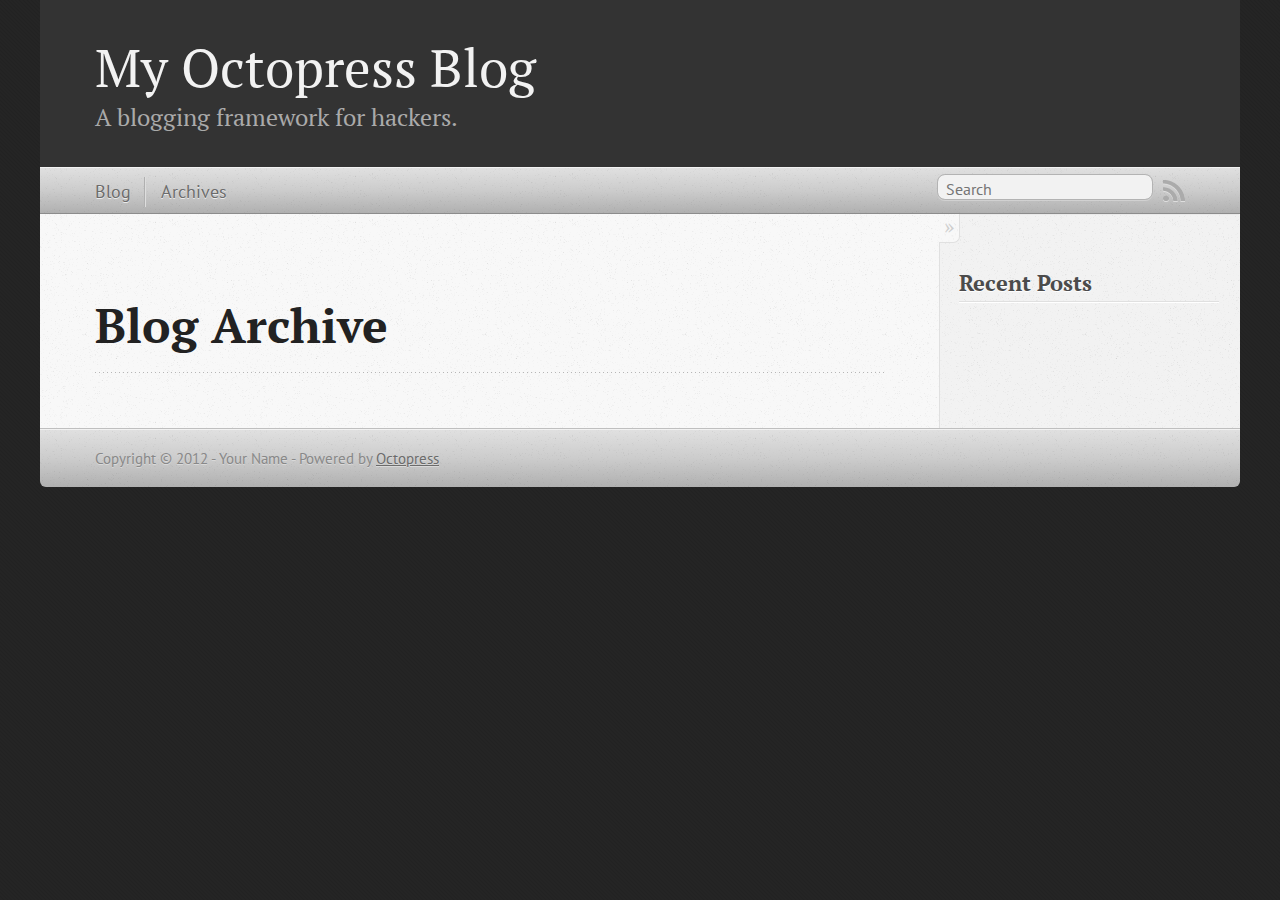
==== blog/archives/index.html @ 2fa74aac "Site updated at 2012-10-06 15:33:10 UTC" ====
<!DOCTYPE html>
<!--[if IEMobile 7 ]><html class="no-js iem7"><![endif]-->
<!--[if lt IE 9]><html class="no-js lte-ie8"><![endif]-->
<!--[if (gt IE 8)|(gt IEMobile 7)|!(IEMobile)|!(IE)]><!--><html class="no-js" lang="en"><!--<![endif]-->
<head>
  <meta charset="utf-8">
  <title>Blog Archive - My Octopress Blog</title>
  <meta name="author" content="Your Name">

  
  <meta name="description" content=" Blog Archive Recent Posts ">
  

  <!-- http://t.co/dKP3o1e -->
  <meta name="HandheldFriendly" content="True">
  <meta name="MobileOptimized" content="320">
  <meta name="viewport" content="width=device-width, initial-scale=1">

  
  <link rel="canonical" href="http://RealLifeif.github.com/blog/archives/">
  <link href="/favicon.png" rel="icon">
  <link href="/stylesheets/screen.css" media="screen, projection" rel="stylesheet" type="text/css">
  <script src="/javascripts/modernizr-2.0.js"></script>
  <script src="/javascripts/ender.js"></script>
  <script src="/javascripts/octopress.js" type="text/javascript"></script>
  <link href="/atom.xml" rel="alternate" title="My Octopress Blog" type="application/atom+xml">
  <!--Fonts from Google"s Web font directory at http://google.com/webfonts -->
<link href="http://fonts.googleapis.com/css?family=PT+Serif:regular,italic,bold,bolditalic" rel="stylesheet" type="text/css">
<link href="http://fonts.googleapis.com/css?family=PT+Sans:regular,italic,bold,bolditalic" rel="stylesheet" type="text/css">

  

</head>

<body   >
  <header role="banner"><hgroup>
  <h1><a href="/">My Octopress Blog</a></h1>
  
    <h2>A blogging framework for hackers.</h2>
  
</hgroup>

</header>
  <nav role="navigation"><ul class="subscription" data-subscription="rss">
  <li><a href="/atom.xml" rel="subscribe-rss" title="subscribe via RSS">RSS</a></li>
  
</ul>
  
<form action="http://google.com/search" method="get">
  <fieldset role="search">
    <input type="hidden" name="q" value="site:RealLifeif.github.com" />
    <input class="search" type="text" name="q" results="0" placeholder="Search"/>
  </fieldset>
</form>
  
<ul class="main-navigation">
  <li><a href="/">Blog</a></li>
  <li><a href="/blog/archives">Archives</a></li>
</ul>

</nav>
  <div id="main">
    <div id="content">
      <div>
<article role="article">
  
  <header>
    <h1 class="entry-title">Blog Archive</h1>
    
  </header>
  
  <div id="blog-archives">

</div>

  
</article>

</div>

<aside class="sidebar">
  
    <section>
  <h1>Recent Posts</h1>
  <ul id="recent_posts">
    
  </ul>
</section>






  
</aside>


    </div>
  </div>
  <footer role="contentinfo"><p>
  Copyright &copy; 2012 - Your Name -
  <span class="credit">Powered by <a href="http://octopress.org">Octopress</a></span>
</p>

</footer>
  







  <script type="text/javascript">
    (function(){
      var twitterWidgets = document.createElement('script');
      twitterWidgets.type = 'text/javascript';
      twitterWidgets.async = true;
      twitterWidgets.src = 'http://platform.twitter.com/widgets.js';
      document.getElementsByTagName('head')[0].appendChild(twitterWidgets);
    })();
  </script>





</body>
</html>
---- stylesheets/screen.css ----
html,body,div,span,applet,object,iframe,h1,h2,h3,h4,h5,h6,p,blockquote,pre,a,abbr,acronym,address,big,cite,code,del,dfn,em,img,ins,kbd,q,s,samp,small,strike,strong,sub,sup,tt,var,b,u,i,center,dl,dt,dd,ol,ul,li,fieldset,form,label,legend,table,caption,tbody,tfoot,thead,tr,th,td,article,aside,canvas,details,embed,figure,figcaption,footer,header,hgroup,menu,nav,output,ruby,section,summary,time,mark,audio,video{margin:0;padding:0;border:0;font:inherit;font-size:100%;vertical-align:baseline}html{line-height:1}ol,ul{list-style:none}table{border-collapse:collapse;border-spacing:0}caption,th,td{text-align:left;font-weight:normal;vertical-align:middle}q,blockquote{quotes:none}q:before,q:after,blockquote:before,blockquote:after{content:"";content:none}a img{border:none}article,aside,details,figcaption,figure,footer,header,hgroup,menu,nav,section,summary{display:block}article,aside,details,figcaption,figure,footer,header,hgroup,menu,nav,section,summary{display:block}a{color:#1863a1}a:visited{color:#751590}a:focus{color:#0181eb}a:hover{color:#0181eb}a:active{color:#01579f}aside.sidebar a{color:#1863a1}aside.sidebar a:focus{color:#0181eb}aside.sidebar a:hover{color:#0181eb}aside.sidebar a:active{color:#01579f}a{-webkit-transition:color 0.3s;-moz-transition:color 0.3s;-o-transition:color 0.3s;transition:color 0.3s}html{background:#252525 url('/images/line-tile.png?1349537298') top left}body>div{background:#f2f2f2 url('/images/noise.png?1349537298') top left;border-bottom:1px solid #bfbfbf}body>div>div{background:#f8f8f8 url('/images/noise.png?1349537298') top left;border-right:1px solid #e0e0e0}.heading,body>header h1,h1,h2,h3,h4,h5,h6{font-family:"PT Serif","Georgia","Helvetica Neue",Arial,sans-serif}.sans,body>header h2,article header p.meta,article>footer,#content .blog-index footer,html .gist .gist-file .gist-meta,#blog-archives a.category,#blog-archives time,aside.sidebar section,body>footer{font-family:"PT Sans","Helvetica Neue",Arial,sans-serif}.serif,body,#content .blog-index a[rel=full-article]{font-family:"PT Serif",Georgia,Times,"Times New Roman",serif}.mono,pre,code,tt,p code,li code{font-family:Menlo,Monaco,"Andale Mono","lucida console","Courier New",monospace}body>header h1{font-size:2.2em;font-family:"PT Serif","Georgia","Helvetica Neue",Arial,sans-serif;font-weight:normal;line-height:1.2em;margin-bottom:0.6667em}body>header h2{font-family:"PT Serif","Georgia","Helvetica Neue",Arial,sans-serif}body{line-height:1.5em;color:#222}h1{font-size:2.2em;line-height:1.2em}@media only screen and (min-width: 992px){body{font-size:1.15em}h1{font-size:2.6em;line-height:1.2em}}h1,h2,h3,h4,h5,h6{text-rendering:optimizelegibility;margin-bottom:1em;font-weight:bold}h2,section h1{font-size:1.5em}h3,section h2,section section h1{font-size:1.3em}h4,section h3,section section h2,section section section h1{font-size:1em}h5,section h4,section section h3{font-size:.9em}h6,section h5,section section h4,section section section h3{font-size:.8em}p,blockquote,ul,ol{margin-bottom:1.5em}ul{list-style-type:disc}ul ul{list-style-type:circle;margin-bottom:0px}ul ul ul{list-style-type:square;margin-bottom:0px}ol{list-style-type:decimal}ol ol{list-style-type:lower-alpha;margin-bottom:0px}ol ol ol{list-style-type:lower-roman;margin-bottom:0px}ul,ul ul,ul ol,ol,ol ul,ol ol{margin-left:1.3em}strong{font-weight:bold}em{font-style:italic}sup,sub{font-size:0.8em;position:relative;display:inline-block}sup{top:-0.5em}sub{bottom:-0.5em}q{font-style:italic}q:before{content:"\201C"}q:after{content:"\201D"}em,dfn{font-style:italic}strong,dfn{font-weight:bold}del,s{text-decoration:line-through}abbr,acronym{border-bottom:1px dotted;cursor:help}sub,sup{line-height:0}hr{margin-bottom:0.2em}small{font-size:.8em}big{font-size:1.2em}blockquote{font-style:italic;position:relative;font-size:1.2em;line-height:1.5em;padding-left:1em;border-left:4px solid rgba(170,170,170,0.5)}blockquote cite{font-style:italic}blockquote cite a{color:#aaa !important;word-wrap:break-word}blockquote cite:before{content:'\2014';padding-right:.3em;padding-left:.3em;color:#aaa}@media only screen and (min-width: 992px){blockquote{padding-left:1.5em;border-left-width:4px}}.pullquote-right:before,.pullquote-left:before{padding:0;border:none;content:attr(data-pullquote);float:right;width:45%;margin:.5em 0 1em 1.5em;position:relative;top:7px;font-size:1.4em;line-height:1.45em}.pullquote-left:before{float:left;margin:.5em 1.5em 1em 0}.force-wrap,article a,aside.sidebar a{white-space:-moz-pre-wrap;white-space:-pre-wrap;white-space:-o-pre-wrap;white-space:pre-wrap;word-wrap:break-word}.group,body>header,body>nav,body>footer,body #content>article,body #content>div>article,body #content>div>section,body div.pagination,aside.sidebar,#main,#content,.sidebar{*zoom:1}.group:after,body>header:after,body>nav:after,body>footer:after,body #content>article:after,body #content>div>article:after,body #content>div>section:after,body div.pagination:after,aside.sidebar:after,#main:after,#content:after,.sidebar:after{content:"";display:table;clear:both}body{-webkit-text-size-adjust:none;max-width:1200px;position:relative;margin:0 auto}body>header,body>nav,body>footer,body #content>article,body #content>div>article,body #content>div>section{padding-left:18px;padding-right:18px}@media only screen and (min-width: 480px){body>header,body>nav,body>footer,body #content>article,body #content>div>article,body #content>div>section{padding-left:25px;padding-right:25px}}@media only screen and (min-width: 768px){body>header,body>nav,body>footer,body #content>article,body #content>div>article,body #content>div>section{padding-left:35px;padding-right:35px}}@media only screen and (min-width: 992px){body>header,body>nav,body>footer,body #content>article,body #content>div>article,body #content>div>section{padding-left:55px;padding-right:55px}}body div.pagination{margin-left:18px;margin-right:18px}@media only screen and (min-width: 480px){body div.pagination{margin-left:25px;margin-right:25px}}@media only screen and (min-width: 768px){body div.pagination{margin-left:35px;margin-right:35px}}@media only screen and (min-width: 992px){body div.pagination{margin-left:55px;margin-right:55px}}body>header{font-size:1em;padding-top:1.5em;padding-bottom:1.5em}#content{overflow:hidden}#content>div,#content>article{width:100%}aside.sidebar{float:none;padding:0 18px 1px;background-color:#f7f7f7;border-top:1px solid #e0e0e0}.flex-content,article img,article video,article .flash-video,aside.sidebar img{max-width:100%;height:auto}.basic-alignment.left,article img.left,article video.left,article .left.flash-video,aside.sidebar img.left{float:left;margin-right:1.5em}.basic-alignment.right,article img.right,article video.right,article .right.flash-video,aside.sidebar img.right{float:right;margin-left:1.5em}.basic-alignment.center,article img.center,article video.center,article .center.flash-video,aside.sidebar img.center{display:block;margin:0 auto 1.5em}.basic-alignment.left,article img.left,article video.left,article .left.flash-video,aside.sidebar img.left,.basic-alignment.right,article img.right,article video.right,article .right.flash-video,aside.sidebar img.right{margin-bottom:.8em}.toggle-sidebar,.no-sidebar .toggle-sidebar{display:none}@media only screen and (min-width: 750px){body.sidebar-footer aside.sidebar{float:none;width:auto;clear:left;margin:0;padding:0 35px 1px;background-color:#f7f7f7;border-top:1px solid #eaeaea}body.sidebar-footer aside.sidebar section.odd,body.sidebar-footer aside.sidebar section.even{float:left;width:48%}body.sidebar-footer aside.sidebar section.odd{margin-left:0}body.sidebar-footer aside.sidebar section.even{margin-left:4%}body.sidebar-footer aside.sidebar.thirds section{width:30%;margin-left:5%}body.sidebar-footer aside.sidebar.thirds section.first{margin-left:0;clear:both}}body.sidebar-footer #content{margin-right:0px}body.sidebar-footer .toggle-sidebar{display:none}@media only screen and (min-width: 550px){body>header{font-size:1em}}@media only screen and (min-width: 750px){aside.sidebar{float:none;width:auto;clear:left;margin:0;padding:0 35px 1px;background-color:#f7f7f7;border-top:1px solid #eaeaea}aside.sidebar section.odd,aside.sidebar section.even{float:left;width:48%}aside.sidebar section.odd{margin-left:0}aside.sidebar section.even{margin-left:4%}aside.sidebar.thirds section{width:30%;margin-left:5%}aside.sidebar.thirds section.first{margin-left:0;clear:both}}@media only screen and (min-width: 768px){body{-webkit-text-size-adjust:auto}body>header{font-size:1.2em}#main{padding:0;margin:0 auto}#content{overflow:visible;margin-right:240px;position:relative}.no-sidebar #content{margin-right:0;border-right:0}.collapse-sidebar #content{margin-right:20px}#content>div,#content>article{padding-top:17.5px;padding-bottom:17.5px;float:left}aside.sidebar{width:210px;padding:0 15px 15px;background:none;clear:none;float:left;margin:0 -100% 0 0}aside.sidebar section{width:auto;margin-left:0}aside.sidebar section.odd,aside.sidebar section.even{float:none;width:auto;margin-left:0}.collapse-sidebar aside.sidebar{float:none;width:auto;clear:left;margin:0;padding:0 35px 1px;background-color:#f7f7f7;border-top:1px solid #eaeaea}.collapse-sidebar aside.sidebar section.odd,.collapse-sidebar aside.sidebar section.even{float:left;width:48%}.collapse-sidebar aside.sidebar section.odd{margin-left:0}.collapse-sidebar aside.sidebar section.even{margin-left:4%}.collapse-sidebar aside.sidebar.thirds section{width:30%;margin-left:5%}.collapse-sidebar aside.sidebar.thirds section.first{margin-left:0;clear:both}}@media only screen and (min-width: 992px){body>header{font-size:1.3em}#content{margin-right:300px}#content>div,#content>article{padding-top:27.5px;padding-bottom:27.5px}aside.sidebar{width:260px;padding:1.2em 20px 20px}.collapse-sidebar aside.sidebar{padding-left:55px;padding-right:55px}}@media only screen and (min-width: 768px){ul,ol{margin-left:0}}body>header{background:#333}body>header h1{display:inline-block;margin:0}body>header h1 a,body>header h1 a:visited,body>header h1 a:hover{color:#f2f2f2;text-decoration:none}body>header h2{margin:.2em 0 0;font-size:1em;color:#aaa;font-weight:normal}body>nav{position:relative;background-color:#ccc;background:url('/images/noise.png?1349537298'),-webkit-gradient(linear, 50% 0%, 50% 100%, color-stop(0%, #e0e0e0), color-stop(50%, #cccccc), color-stop(100%, #b0b0b0));background:url('/images/noise.png?1349537298'),-webkit-linear-gradient(#e0e0e0,#cccccc,#b0b0b0);background:url('/images/noise.png?1349537298'),-moz-linear-gradient(#e0e0e0,#cccccc,#b0b0b0);background:url('/images/noise.png?1349537298'),-o-linear-gradient(#e0e0e0,#cccccc,#b0b0b0);background:url('/images/noise.png?1349537298'),linear-gradient(#e0e0e0,#cccccc,#b0b0b0);border-top:1px solid #f2f2f2;border-bottom:1px solid #8c8c8c;padding-top:.35em;padding-bottom:.35em}body>nav form{-webkit-background-clip:padding;-moz-background-clip:padding;background-clip:padding-box;margin:0;padding:0}body>nav form .search{padding:.3em .5em 0;font-size:.85em;font-family:"PT Sans","Helvetica Neue",Arial,sans-serif;line-height:1.1em;width:95%;-webkit-border-radius:0.5em;-moz-border-radius:0.5em;-ms-border-radius:0.5em;-o-border-radius:0.5em;border-radius:0.5em;-webkit-background-clip:padding;-moz-background-clip:padding;background-clip:padding-box;-webkit-box-shadow:#d1d1d1 0 1px;-moz-box-shadow:#d1d1d1 0 1px;box-shadow:#d1d1d1 0 1px;background-color:#f2f2f2;border:1px solid #b3b3b3;color:#888}body>nav form .search:focus{color:#444;border-color:#80b1df;-webkit-box-shadow:#80b1df 0 0 4px,#80b1df 0 0 3px inset;-moz-box-shadow:#80b1df 0 0 4px,#80b1df 0 0 3px inset;box-shadow:#80b1df 0 0 4px,#80b1df 0 0 3px inset;background-color:#fff;outline:none}body>nav fieldset[role=search]{float:right;width:48%}body>nav fieldset.mobile-nav{float:left;width:48%}body>nav fieldset.mobile-nav select{width:100%;font-size:.8em;border:1px solid #888}body>nav ul{display:none}@media only screen and (min-width: 550px){body>nav{font-size:.9em}body>nav ul{margin:0;padding:0;border:0;overflow:hidden;*zoom:1;float:left;display:block;padding-top:.15em}body>nav ul li{list-style-image:none;list-style-type:none;margin-left:0;white-space:nowrap;display:inline;float:left;padding-left:0;padding-right:0}body>nav ul li:first-child,body>nav ul li.first{padding-left:0}body>nav ul li:last-child{padding-right:0}body>nav ul li.last{padding-right:0}body>nav ul.subscription{margin-left:.8em;float:right}body>nav ul.subscription li:last-child a{padding-right:0}body>nav ul li{margin:0}body>nav a{color:#6b6b6b;font-family:"PT Sans","Helvetica Neue",Arial,sans-serif;text-shadow:#ebebeb 0 1px;float:left;text-decoration:none;font-size:1.1em;padding:.1em 0;line-height:1.5em}body>nav a:visited{color:#6b6b6b}body>nav a:hover{color:#2b2b2b}body>nav li+li{border-left:1px solid #b0b0b0;margin-left:.8em}body>nav li+li a{padding-left:.8em;border-left:1px solid #dedede}body>nav form{float:right;text-align:left;padding-left:.8em;width:175px}body>nav form .search{width:93%;font-size:.95em;line-height:1.2em}body>nav ul[data-subscription$=email]+form{width:97px}body>nav ul[data-subscription$=email]+form .search{width:91%}body>nav fieldset.mobile-nav{display:none}body>nav fieldset[role=search]{width:99%}}@media only screen and (min-width: 992px){body>nav form{width:215px}body>nav ul[data-subscription$=email]+form{width:147px}}.no-placeholder body>nav .search{background:#f2f2f2 url('/images/search.png?1349537298') 0.3em 0.25em no-repeat;text-indent:1.3em}@media only screen and (min-width: 550px){.maskImage body>nav ul[data-subscription$=email]+form{width:123px}}@media only screen and (min-width: 992px){.maskImage body>nav ul[data-subscription$=email]+form{width:173px}}.maskImage ul.subscription{position:relative;top:.2em}.maskImage ul.subscription li,.maskImage ul.subscription a{border:0;padding:0}.maskImage a[rel=subscribe-rss]{position:relative;top:0px;text-indent:-999999em;background-color:#dedede;border:0;padding:0}.maskImage a[rel=subscribe-rss],.maskImage a[rel=subscribe-rss]:after{-webkit-mask-image:url('/images/rss.png?1349537298');-moz-mask-image:url('/images/rss.png?1349537298');-ms-mask-image:url('/images/rss.png?1349537298');-o-mask-image:url('/images/rss.png?1349537298');mask-image:url('/images/rss.png?1349537298');-webkit-mask-repeat:no-repeat;-moz-mask-repeat:no-repeat;-ms-mask-repeat:no-repeat;-o-mask-repeat:no-repeat;mask-repeat:no-repeat;width:22px;height:22px}.maskImage a[rel=subscribe-rss]:after{content:"";position:absolute;top:-1px;left:0;background-color:#ababab}.maskImage a[rel=subscribe-rss]:hover:after{background-color:#9e9e9e}.maskImage a[rel=subscribe-email]{position:relative;top:0px;text-indent:-999999em;background-color:#dedede;border:0;padding:0}.maskImage a[rel=subscribe-email],.maskImage a[rel=subscribe-email]:after{-webkit-mask-image:url('/images/email.png?1349537298');-moz-mask-image:url('/images/email.png?1349537298');-ms-mask-image:url('/images/email.png?1349537298');-o-mask-image:url('/images/email.png?1349537298');mask-image:url('/images/email.png?1349537298');-webkit-mask-repeat:no-repeat;-moz-mask-repeat:no-repeat;-ms-mask-repeat:no-repeat;-o-mask-repeat:no-repeat;mask-repeat:no-repeat;width:28px;height:22px}.maskImage a[rel=subscribe-email]:after{content:"";position:absolute;top:-1px;left:0;background-color:#ababab}.maskImage a[rel=subscribe-email]:hover:after{background-color:#9e9e9e}article{padding-top:1em}article header{position:relative;padding-top:2em;padding-bottom:1em;margin-bottom:1em;background:url('[data-uri]') bottom left repeat-x}article header h1{margin:0}article header h1 a{text-decoration:none}article header h1 a:hover{text-decoration:underline}article header p{font-size:.9em;color:#aaa;margin:0}article header p.meta{text-transform:uppercase;position:absolute;top:0}@media only screen and (min-width: 768px){article header{margin-bottom:1.5em;padding-bottom:1em;background:url('[data-uri]') bottom left repeat-x}}article h2{padding-top:0.8em;background:url('[data-uri]') top left repeat-x}.entry-content article h2:first-child,article header+h2{padding-top:0}article h2:first-child,article header+h2{background:none}article .feature{padding-top:.5em;margin-bottom:1em;padding-bottom:1em;background:url('[data-uri]') bottom left repeat-x;font-size:2.0em;font-style:italic;line-height:1.3em}article img,article video,article .flash-video{-webkit-border-radius:0.3em;-moz-border-radius:0.3em;-ms-border-radius:0.3em;-o-border-radius:0.3em;border-radius:0.3em;-webkit-box-shadow:rgba(0,0,0,0.15) 0 1px 4px;-moz-box-shadow:rgba(0,0,0,0.15) 0 1px 4px;box-shadow:rgba(0,0,0,0.15) 0 1px 4px;-webkit-box-sizing:border-box;-moz-box-sizing:border-box;box-sizing:border-box;border:#fff 0.5em solid}article video,article .flash-video{margin:0 auto 1.5em}article video{display:block;width:100%}article .flash-video>div{position:relative;display:block;padding-bottom:56.25%;padding-top:1px;height:0;overflow:hidden}article .flash-video>div iframe,article .flash-video>div object,article .flash-video>div embed{position:absolute;top:0;left:0;width:100%;height:100%}article>footer{padding-bottom:2.5em;margin-top:2em}article>footer p.meta{margin-bottom:.8em;font-size:.85em;clear:both;overflow:hidden}.blog-index article+article{background:url('[data-uri]') top left repeat-x}#content .blog-index{padding-top:0;padding-bottom:0}#content .blog-index article{padding-top:2em}#content .blog-index article header{background:none;padding-bottom:0}#content .blog-index article h1{font-size:2.2em}#content .blog-index article h1 a{color:inherit}#content .blog-index article h1 a:hover{color:#0181eb}#content .blog-index a[rel=full-article]{background:#ebebeb;display:inline-block;padding:.4em .8em;margin-right:.5em;text-decoration:none;color:#666;-webkit-transition:background-color 0.5s;-moz-transition:background-color 0.5s;-o-transition:background-color 0.5s;transition:background-color 0.5s}#content .blog-index a[rel=full-article]:hover{background:#0181eb;text-shadow:none;color:#f8f8f8}#content .blog-index footer{margin-top:1em}.separator,article>footer .byline+time:before,article>footer time+time:before,article>footer .comments:before,article>footer .byline ~ .categories:before{content:"\2022 ";padding:0 .4em 0 .2em;display:inline-block}#content div.pagination{text-align:center;font-size:.95em;position:relative;background:url('[data-uri]') top left repeat-x;padding-top:1.5em;padding-bottom:1.5em}#content div.pagination a{text-decoration:none;color:#aaa}#content div.pagination a.prev{position:absolute;left:0}#content div.pagination a.next{position:absolute;right:0}#content div.pagination a:hover{color:#0181eb}#content div.pagination a[href*=archive]:before,#content div.pagination a[href*=archive]:after{content:'\2014';padding:0 .3em}p.meta+.sharing{padding-top:1em;padding-left:0;background:url('[data-uri]') top left repeat-x}#fb-root{display:none}.highlight,html .gist .gist-file .gist-syntax .gist-highlight{border:1px solid #05232b !important}.highlight table td.code,html .gist .gist-file .gist-syntax .gist-highlight table td.code{width:100%}.highlight .line-numbers,html .gist .gist-file .gist-syntax .gist-highlight .line-numbers{text-align:right;font-size:13px;line-height:1.45em;background:#073642 url('/images/noise.png?1349537298') top left !important;border-right:1px solid #00232c !important;-webkit-box-shadow:#083e4b -1px 0 inset;-moz-box-shadow:#083e4b -1px 0 inset;box-shadow:#083e4b -1px 0 inset;text-shadow:#021014 0 -1px;padding:.8em !important;-webkit-border-radius:0;-moz-border-radius:0;-ms-border-radius:0;-o-border-radius:0;border-radius:0}.highlight .line-numbers span,html .gist .gist-file .gist-syntax .gist-highlight .line-numbers span{color:#586e75 !important}figure.code,.gist-file,pre{-webkit-box-shadow:rgba(0,0,0,0.06) 0 0 10px;-moz-box-shadow:rgba(0,0,0,0.06) 0 0 10px;box-shadow:rgba(0,0,0,0.06) 0 0 10px}figure.code .highlight pre,.gist-file .highlight pre,pre .highlight pre{-webkit-box-shadow:none;-moz-box-shadow:none;box-shadow:none}html .gist .gist-file{margin-bottom:1.8em;position:relative;border:none;padding-top:26px !important}html .gist .gist-file .gist-syntax{border-bottom:0 !important;background:none !important}html .gist .gist-file .gist-syntax .gist-highlight{background:#002b36 !important}html .gist .gist-file .gist-meta{padding:.6em 0.8em;border:1px solid #083e4b !important;color:#586e75;font-size:.7em !important;background:#073642 url('/images/noise.png?1349537298') top left;line-height:1.5em}html .gist .gist-file .gist-meta a{color:#75878b !important;text-decoration:none}html .gist .gist-file .gist-meta a:hover{text-decoration:underline}html .gist .gist-file .gist-meta a:hover{color:#93a1a1 !important}html .gist .gist-file .gist-meta a[href*='#file']{position:absolute;top:0;left:0;right:-10px;color:#474747 !important}html .gist .gist-file .gist-meta a[href*='#file']:hover{color:#1863a1 !important}html .gist .gist-file .gist-meta a[href*=raw]{top:.4em}pre{background:#002b36 url('/images/noise.png?1349537298') top left;-webkit-border-radius:0.4em;-moz-border-radius:0.4em;-ms-border-radius:0.4em;-o-border-radius:0.4em;border-radius:0.4em;border:1px solid #05232b;line-height:1.45em;font-size:13px;margin-bottom:2.1em;padding:.8em 1em;color:#93a1a1;overflow:auto}h3.filename+pre{-moz-border-radius-topleft:0px;-webkit-border-top-left-radius:0px;border-top-left-radius:0px;-moz-border-radius-topright:0px;-webkit-border-top-right-radius:0px;border-top-right-radius:0px}p code,li code{display:inline-block;white-space:no-wrap;background:#fff;font-size:.8em;line-height:1.5em;color:#555;border:1px solid #ddd;-webkit-border-radius:0.4em;-moz-border-radius:0.4em;-ms-border-radius:0.4em;-o-border-radius:0.4em;border-radius:0.4em;padding:0 .3em;margin:-1px 0}p pre code,li pre code{font-size:1em !important;background:none;border:none}.pre-code,html .gist .gist-file .gist-syntax .gist-highlight pre,.highlight code{font-family:Menlo,Monaco,"Andale Mono","lucida console","Courier New",monospace !important;overflow:scroll;overflow-y:hidden;display:block;padding:.8em !important;overflow-x:auto;line-height:1.45em;background:#002b36 url('/images/noise.png?1349537298') top left !important;color:#93a1a1 !important}.pre-code *::-moz-selection,html .gist .gist-file .gist-syntax .gist-highlight pre *::-moz-selection,.highlight code *::-moz-selection{background:#386774;color:inherit;text-shadow:#002b36 0 1px}.pre-code *::-webkit-selection,html .gist .gist-file .gist-syntax .gist-highlight pre *::-webkit-selection,.highlight code *::-webkit-selection{background:#386774;color:inherit;text-shadow:#002b36 0 1px}.pre-code *::selection,html .gist .gist-file .gist-syntax .gist-highlight pre *::selection,.highlight code *::selection{background:#386774;color:inherit;text-shadow:#002b36 0 1px}.pre-code span,html .gist .gist-file .gist-syntax .gist-highlight pre span,.highlight code span{color:#93a1a1 !important}.pre-code span,html .gist .gist-file .gist-syntax .gist-highlight pre span,.highlight code span{font-style:normal !important;font-weight:normal !important}.pre-code .c,html .gist .gist-file .gist-syntax .gist-highlight pre .c,.highlight code .c{color:#586e75 !important;font-style:italic !important}.pre-code .cm,html .gist .gist-file .gist-syntax .gist-highlight pre .cm,.highlight code .cm{color:#586e75 !important;font-style:italic !important}.pre-code .cp,html .gist .gist-file .gist-syntax .gist-highlight pre .cp,.highlight code .cp{color:#586e75 !important;font-style:italic !important}.pre-code .c1,html .gist .gist-file .gist-syntax .gist-highlight pre .c1,.highlight code .c1{color:#586e75 !important;font-style:italic !important}.pre-code .cs,html .gist .gist-file .gist-syntax .gist-highlight pre .cs,.highlight code .cs{color:#586e75 !important;font-weight:bold !important;font-style:italic !important}.pre-code .err,html .gist .gist-file .gist-syntax .gist-highlight pre .err,.highlight code .err{color:#dc322f !important;background:none !important}.pre-code .k,html .gist .gist-file .gist-syntax .gist-highlight pre .k,.highlight code .k{color:#cb4b16 !important}.pre-code .o,html .gist .gist-file .gist-syntax .gist-highlight pre .o,.highlight code .o{color:#93a1a1 !important;font-weight:bold !important}.pre-code .p,html .gist .gist-file .gist-syntax .gist-highlight pre .p,.highlight code .p{color:#93a1a1 !important}.pre-code .ow,html .gist .gist-file .gist-syntax .gist-highlight pre .ow,.highlight code .ow{color:#2aa198 !important;font-weight:bold !important}.pre-code .gd,html .gist .gist-file .gist-syntax .gist-highlight pre .gd,.highlight code .gd{color:#93a1a1 !important;background-color:#372c34 !important;display:inline-block}.pre-code .gd .x,html .gist .gist-file .gist-syntax .gist-highlight pre .gd .x,.highlight code .gd .x{color:#93a1a1 !important;background-color:#4d2d33 !important;display:inline-block}.pre-code .ge,html .gist .gist-file .gist-syntax .gist-highlight pre .ge,.highlight code .ge{color:#93a1a1 !important;font-style:italic !important}.pre-code .gh,html .gist .gist-file .gist-syntax .gist-highlight pre .gh,.highlight code .gh{color:#586e75 !important}.pre-code .gi,html .gist .gist-file .gist-syntax .gist-highlight pre .gi,.highlight code .gi{color:#93a1a1 !important;background-color:#1a412b !important;display:inline-block}.pre-code .gi .x,html .gist .gist-file .gist-syntax .gist-highlight pre .gi .x,.highlight code .gi .x{color:#93a1a1 !important;background-color:#355720 !important;display:inline-block}.pre-code .gs,html .gist .gist-file .gist-syntax .gist-highlight pre .gs,.highlight code .gs{color:#93a1a1 !important;font-weight:bold !important}.pre-code .gu,html .gist .gist-file .gist-syntax .gist-highlight pre .gu,.highlight code .gu{color:#6c71c4 !important}.pre-code .kc,html .gist .gist-file .gist-syntax .gist-highlight pre .kc,.highlight code .kc{color:#859900 !important;font-weight:bold !important}.pre-code .kd,html .gist .gist-file .gist-syntax .gist-highlight pre .kd,.highlight code .kd{color:#268bd2 !important}.pre-code .kp,html .gist .gist-file .gist-syntax .gist-highlight pre .kp,.highlight code .kp{color:#cb4b16 !important;font-weight:bold !important}.pre-code .kr,html .gist .gist-file .gist-syntax .gist-highlight pre .kr,.highlight code .kr{color:#d33682 !important;font-weight:bold !important}.pre-code .kt,html .gist .gist-file .gist-syntax .gist-highlight pre .kt,.highlight code .kt{color:#2aa198 !important}.pre-code .n,html .gist .gist-file .gist-syntax .gist-highlight pre .n,.highlight code .n{color:#268bd2 !important}.pre-code .na,html .gist .gist-file .gist-syntax .gist-highlight pre .na,.highlight code .na{color:#268bd2 !important}.pre-code .nb,html .gist .gist-file .gist-syntax .gist-highlight pre .nb,.highlight code .nb{color:#859900 !important}.pre-code .nc,html .gist .gist-file .gist-syntax .gist-highlight pre .nc,.highlight code .nc{color:#d33682 !important}.pre-code .no,html .gist .gist-file .gist-syntax .gist-highlight pre .no,.highlight code .no{color:#b58900 !important}.pre-code .nl,html .gist .gist-file .gist-syntax .gist-highlight pre .nl,.highlight code .nl{color:#859900 !important}.pre-code .ne,html .gist .gist-file .gist-syntax .gist-highlight pre .ne,.highlight code .ne{color:#268bd2 !important;font-weight:bold !important}.pre-code .nf,html .gist .gist-file .gist-syntax .gist-highlight pre .nf,.highlight code .nf{color:#268bd2 !important;font-weight:bold !important}.pre-code .nn,html .gist .gist-file .gist-syntax .gist-highlight pre .nn,.highlight code .nn{color:#b58900 !important}.pre-code .nt,html .gist .gist-file .gist-syntax .gist-highlight pre .nt,.highlight code .nt{color:#268bd2 !important;font-weight:bold !important}.pre-code .nx,html .gist .gist-file .gist-syntax .gist-highlight pre .nx,.highlight code .nx{color:#b58900 !important}.pre-code .vg,html .gist .gist-file .gist-syntax .gist-highlight pre .vg,.highlight code .vg{color:#268bd2 !important}.pre-code .vi,html .gist .gist-file .gist-syntax .gist-highlight pre .vi,.highlight code .vi{color:#268bd2 !important}.pre-code .nv,html .gist .gist-file .gist-syntax .gist-highlight pre .nv,.highlight code .nv{color:#268bd2 !important}.pre-code .mf,html .gist .gist-file .gist-syntax .gist-highlight pre .mf,.highlight code .mf{color:#2aa198 !important}.pre-code .m,html .gist .gist-file .gist-syntax .gist-highlight pre .m,.highlight code .m{color:#2aa198 !important}.pre-code .mh,html .gist .gist-file .gist-syntax .gist-highlight pre .mh,.highlight code .mh{color:#2aa198 !important}.pre-code .mi,html .gist .gist-file .gist-syntax .gist-highlight pre .mi,.highlight code .mi{color:#2aa198 !important}.pre-code .s,html .gist .gist-file .gist-syntax .gist-highlight pre .s,.highlight code .s{color:#2aa198 !important}.pre-code .sd,html .gist .gist-file .gist-syntax .gist-highlight pre .sd,.highlight code .sd{color:#2aa198 !important}.pre-code .s2,html .gist .gist-file .gist-syntax .gist-highlight pre .s2,.highlight code .s2{color:#2aa198 !important}.pre-code .se,html .gist .gist-file .gist-syntax .gist-highlight pre .se,.highlight code .se{color:#dc322f !important}.pre-code .si,html .gist .gist-file .gist-syntax .gist-highlight pre .si,.highlight code .si{color:#268bd2 !important}.pre-code .sr,html .gist .gist-file .gist-syntax .gist-highlight pre .sr,.highlight code .sr{color:#2aa198 !important}.pre-code .s1,html .gist .gist-file .gist-syntax .gist-highlight pre .s1,.highlight code .s1{color:#2aa198 !important}.pre-code div .gd,html .gist .gist-file .gist-syntax .gist-highlight pre div .gd,.highlight code div .gd,.pre-code div .gd .x,html .gist .gist-file .gist-syntax .gist-highlight pre div .gd .x,.highlight code div .gd .x,.pre-code div .gi,html .gist .gist-file .gist-syntax .gist-highlight pre div .gi,.highlight code div .gi,.pre-code div .gi .x,html .gist .gist-file .gist-syntax .gist-highlight pre div .gi .x,.highlight code div .gi .x{display:inline-block;width:100%}.highlight,.gist-highlight{margin-bottom:1.8em;background:#002b36;overflow-y:hidden;overflow-x:auto}.highlight pre,.gist-highlight pre{background:none;-webkit-border-radius:none;-moz-border-radius:none;-ms-border-radius:none;-o-border-radius:none;border-radius:none;border:none;padding:0;margin-bottom:0}pre::-webkit-scrollbar,.highlight::-webkit-scrollbar,.gist-highlight::-webkit-scrollbar{height:.5em;background:rgba(255,255,255,0.15)}pre::-webkit-scrollbar-thumb:horizontal,.highlight::-webkit-scrollbar-thumb:horizontal,.gist-highlight::-webkit-scrollbar-thumb:horizontal{background:rgba(255,255,255,0.2);-webkit-border-radius:4px;border-radius:4px}.highlight code{background:#000}figure.code{background:none;padding:0;border:0;margin-bottom:1.5em}figure.code pre{margin-bottom:0}figure.code figcaption{position:relative}figure.code .highlight{margin-bottom:0}.code-title,html .gist .gist-file .gist-meta a[href*='#file'],h3.filename,figure.code figcaption{text-align:center;font-size:13px;line-height:2em;text-shadow:#cbcccc 0 1px 0;color:#474747;font-weight:normal;margin-bottom:0;-moz-border-radius-topleft:5px;-webkit-border-top-left-radius:5px;border-top-left-radius:5px;-moz-border-radius-topright:5px;-webkit-border-top-right-radius:5px;border-top-right-radius:5px;font-family:"Helvetica Neue", Arial, "Lucida Grande", "Lucida Sans Unicode", Lucida, sans-serif;background:#aaa url('/images/code_bg.png?1349537298') top repeat-x;border:1px solid #565656;border-top-color:#cbcbcb;border-left-color:#a5a5a5;border-right-color:#a5a5a5;border-bottom:0}.download-source,html .gist .gist-file .gist-meta a[href*=raw],figure.code figcaption a{position:absolute;right:.8em;text-decoration:none;color:#666 !important;z-index:1;font-size:13px;text-shadow:#cbcccc 0 1px 0;padding-left:3em}.download-source:hover,html .gist .gist-file .gist-meta a[href*=raw]:hover,figure.code figcaption a:hover{text-decoration:underline}#archive #content>div,#archive #content>div>article{padding-top:0}#blog-archives{color:#aaa}#blog-archives article{padding:1em 0 1em;position:relative;background:url('[data-uri]') bottom left repeat-x}#blog-archives article:last-child{background:none}#blog-archives article footer{padding:0;margin:0}#blog-archives h1{color:#222;margin-bottom:.3em}#blog-archives h2{display:none}#blog-archives h1{font-size:1.5em}#blog-archives h1 a{text-decoration:none;color:inherit;font-weight:normal;display:inline-block}#blog-archives h1 a:hover{text-decoration:underline}#blog-archives h1 a:hover{color:#0181eb}#blog-archives a.category,#blog-archives time{color:#aaa}#blog-archives .entry-content{display:none}#blog-archives time{font-size:.9em;line-height:1.2em}#blog-archives time .month,#blog-archives time .day{display:inline-block}#blog-archives time .month{text-transform:uppercase}#blog-archives p{margin-bottom:1em}#blog-archives a,#blog-archives .entry-content a{color:inherit}#blog-archives a:hover,#blog-archives .entry-content a:hover{color:#0181eb}#blog-archives a:hover{color:#0181eb}@media only screen and (min-width: 550px){#blog-archives article{margin-left:5em}#blog-archives h2{margin-bottom:.3em;font-weight:normal;display:inline-block;position:relative;top:-1px;float:left}#blog-archives h2:first-child{padding-top:.75em}#blog-archives time{position:absolute;text-align:right;left:0em;top:1.8em}#blog-archives .year{display:none}#blog-archives article{padding-left:4.5em;padding-bottom:.7em}#blog-archives a.category{line-height:1.1em}}#content>.category article{margin-left:0;padding-left:6.8em}#content>.category .year{display:inline}.side-shadow-border,aside.sidebar section h1,aside.sidebar li{-webkit-box-shadow:#fff 0 1px;-moz-box-shadow:#fff 0 1px;box-shadow:#fff 0 1px}aside.sidebar{overflow:hidden;color:#4b4b4b;text-shadow:#fff 0 1px}aside.sidebar section{font-size:.8em;line-height:1.4em;margin-bottom:1.5em}aside.sidebar section h1{margin:1.5em 0 0;padding-bottom:.2em;border-bottom:1px solid #e0e0e0}aside.sidebar section h1+p{padding-top:.4em}aside.sidebar img{-webkit-border-radius:0.3em;-moz-border-radius:0.3em;-ms-border-radius:0.3em;-o-border-radius:0.3em;border-radius:0.3em;-webkit-box-shadow:rgba(0,0,0,0.15) 0 1px 4px;-moz-box-shadow:rgba(0,0,0,0.15) 0 1px 4px;box-shadow:rgba(0,0,0,0.15) 0 1px 4px;-webkit-box-sizing:border-box;-moz-box-sizing:border-box;box-sizing:border-box;border:#fff 0.3em solid}aside.sidebar ul{margin-bottom:0.5em;margin-left:0}aside.sidebar li{list-style:none;padding:.5em 0;margin:0;border-bottom:1px solid #e0e0e0}aside.sidebar li p:last-child{margin-bottom:0}aside.sidebar a{color:inherit;-webkit-transition:color 0.5s;-moz-transition:color 0.5s;-o-transition:color 0.5s;transition:color 0.5s}aside.sidebar:hover a{color:#1863a1}aside.sidebar:hover a:hover{color:#0181eb}.aside-alt-link,#tweets a[href*='twitter.com/search'],#pinboard_linkroll .pin-tag{color:#7e7e7e}.aside-alt-link:hover,#tweets a[href*='twitter.com/search']:hover,#pinboard_linkroll .pin-tag:hover{color:#0181eb}@media only screen and (min-width: 768px){.toggle-sidebar{outline:none;position:absolute;right:-10px;top:0;bottom:0;display:inline-block;text-decoration:none;color:#cecece;width:9px;cursor:pointer}.toggle-sidebar:hover{background:#e9e9e9;background:-webkit-gradient(linear, 0% 50%, 100% 50%, color-stop(0%, rgba(224,224,224,0.5)), color-stop(100%, rgba(224,224,224,0)));background:-webkit-linear-gradient(left, rgba(224,224,224,0.5),rgba(224,224,224,0));background:-moz-linear-gradient(left, rgba(224,224,224,0.5),rgba(224,224,224,0));background:-o-linear-gradient(left, rgba(224,224,224,0.5),rgba(224,224,224,0));background:linear-gradient(left, rgba(224,224,224,0.5),rgba(224,224,224,0))}.toggle-sidebar:after{position:absolute;right:-11px;top:0;width:20px;font-size:1.2em;line-height:1.1em;padding-bottom:.15em;-moz-border-radius-bottomright:0.3em;-webkit-border-bottom-right-radius:0.3em;border-bottom-right-radius:0.3em;text-align:center;background:#f8f8f8 url('/images/noise.png?1349537298') top left;border-bottom:1px solid #e0e0e0;border-right:1px solid #e0e0e0;content:"\00BB";text-indent:-1px}.collapse-sidebar .toggle-sidebar{text-indent:0px;right:-20px;width:19px}.collapse-sidebar .toggle-sidebar:hover{background:#e9e9e9}.collapse-sidebar .toggle-sidebar:after{border-left:1px solid #e0e0e0;text-shadow:#fff 0 1px;content:"\00AB";left:0px;right:0;text-align:center;text-indent:0;border:0;border-right-width:0;background:none}}#tweets .loading{background:url('[data-uri]') no-repeat center 0.5em;color:#c4c4c4;text-shadow:#f8f8f8 0 1px;text-align:center;padding:2.5em 0 .5em}#tweets .loading.error{background:url('[data-uri]') no-repeat center 0.5em}#tweets p{position:relative;padding-right:1em}#tweets a[href*=status]:first-child{color:#a4a4a4;float:right;padding:0 0 .1em 1em;position:relative;right:-1.3em;text-shadow:#fff 0 1px;font-size:.7em;text-decoration:none}#tweets a[href*=status]:first-child span{font-size:1.5em}#tweets a[href*=status]:first-child:hover{color:#0181eb;text-decoration:none}#tweets a[href*='twitter.com/search']{text-decoration:none}#tweets a[href*='twitter.com/search']:hover{text-decoration:underline}.googleplus h1{-moz-box-shadow:none !important;-webkit-box-shadow:none !important;-o-box-shadow:none !important;box-shadow:none !important;border-bottom:0px none !important}.googleplus a{text-decoration:none;white-space:normal !important;line-height:32px}.googleplus a img{float:left;margin-right:0.5em;border:0 none}.googleplus-hidden{position:absolute;top:-1000em;left:-1000em}#pinboard_linkroll .pin-title,#pinboard_linkroll .pin-description{display:block;margin-bottom:.5em}#pinboard_linkroll .pin-tag{text-decoration:none}#pinboard_linkroll .pin-tag:hover{text-decoration:underline}#pinboard_linkroll .pin-tag:after{content:','}#pinboard_linkroll .pin-tag:last-child:after{content:''}.delicious-posts a.delicious-link{margin-bottom:.5em;display:block}.delicious-posts p{font-size:1em}body>footer{font-size:.8em;color:#888;text-shadow:#d9d9d9 0 1px;background-color:#ccc;background:url('/images/noise.png?1349537298'),-webkit-gradient(linear, 50% 0%, 50% 100%, color-stop(0%, #e0e0e0), color-stop(50%, #cccccc), color-stop(100%, #b0b0b0));background:url('/images/noise.png?1349537298'),-webkit-linear-gradient(#e0e0e0,#cccccc,#b0b0b0);background:url('/images/noise.png?1349537298'),-moz-linear-gradient(#e0e0e0,#cccccc,#b0b0b0);background:url('/images/noise.png?1349537298'),-o-linear-gradient(#e0e0e0,#cccccc,#b0b0b0);background:url('/images/noise.png?1349537298'),linear-gradient(#e0e0e0,#cccccc,#b0b0b0);border-top:1px solid #f2f2f2;position:relative;padding-top:1em;padding-bottom:1em;margin-bottom:3em;-moz-border-radius-bottomleft:0.4em;-webkit-border-bottom-left-radius:0.4em;border-bottom-left-radius:0.4em;-moz-border-radius-bottomright:0.4em;-webkit-border-bottom-right-radius:0.4em;border-bottom-right-radius:0.4em;z-index:1}body>footer a{color:#6b6b6b}body>footer a:visited{color:#6b6b6b}body>footer a:hover{color:#484848}body>footer p:last-child{margin-bottom:0}
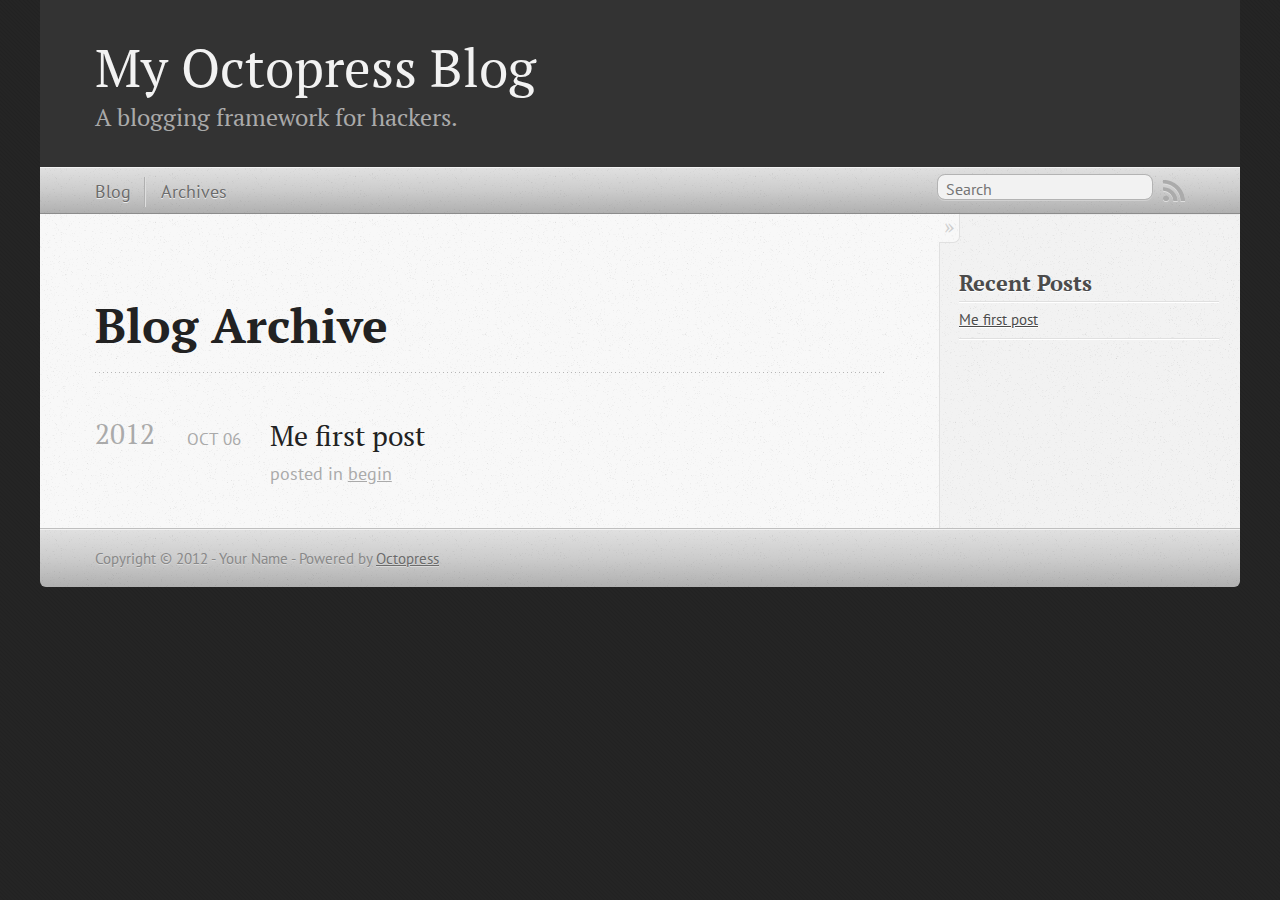
==== commit f9057e98: "Site updated at 2012-10-06 16:12:36 UTC" ====
--- a/blog/archives/index.html
+++ b/blog/archives/index.html
@@ -9,7 +9,8 @@
   <meta name="author" content="Your Name">
 
   
-  <meta name="description" content=" Blog Archive Recent Posts ">
+  <meta name="description" content=" Blog Archive 2012 Me first post
+Oct 06 2012 posted in begin Recent Posts Me first post ">
   
 
   <!-- http://t.co/dKP3o1e -->
@@ -72,6 +73,23 @@
   
   <div id="blog-archives">
 
+
+
+  
+  <h2>2012</h2>
+
+<article>
+  
+<h1><a href="/blog/2012/10/06/new-post/">Me first post</a></h1>
+<time datetime="2012-10-06T18:48:00+03:00" pubdate><span class='month'>Oct</span> <span class='day'>06</span> <span class='year'>2012</span></time>
+
+<footer>
+  <span class="categories">posted in <a class='category' href='/blog/categories/begin/'>begin</a></span>
+</footer>
+
+
+</article>
+
 </div>
 
   
@@ -84,6 +102,10 @@
     <section>
   <h1>Recent Posts</h1>
   <ul id="recent_posts">
+    
+      <li class="post">
+        <a href="/blog/2012/10/06/new-post/">Me first post</a>
+      </li>
     
   </ul>
 </section>
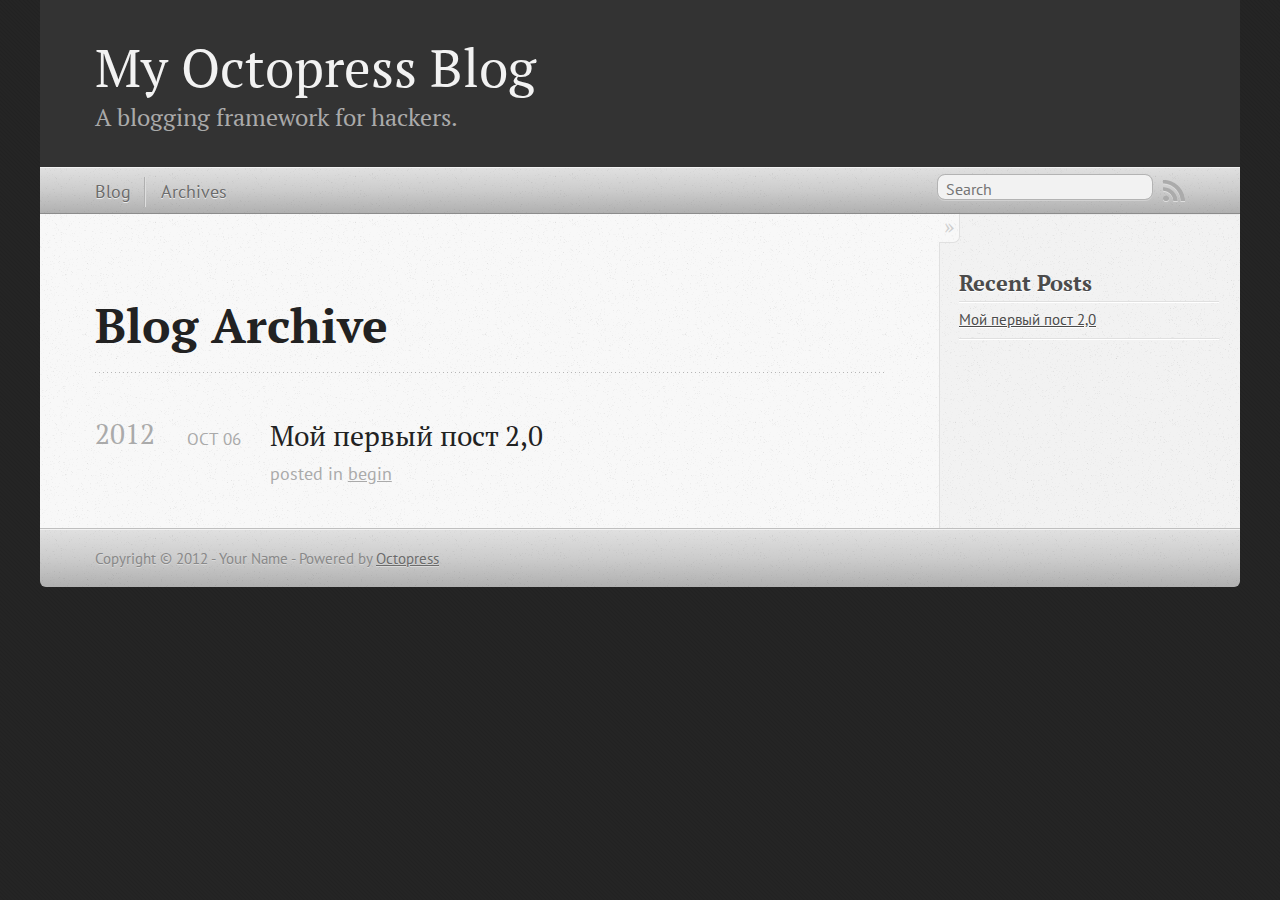
==== commit 643eecf2: "Site updated at 2012-10-06 16:16:57 UTC" ====
--- a/blog/archives/index.html
+++ b/blog/archives/index.html
@@ -9,8 +9,8 @@
   <meta name="author" content="Your Name">
 
   
-  <meta name="description" content=" Blog Archive 2012 Me first post
-Oct 06 2012 posted in begin Recent Posts Me first post ">
+  <meta name="description" content=" Blog Archive 2012 Мой первый пост 2,0
+Oct 06 2012 posted in begin Recent Posts Мой первый пост 2,0 ">
   
 
   <!-- http://t.co/dKP3o1e -->
@@ -80,7 +80,7 @@
 
 <article>
   
-<h1><a href="/blog/2012/10/06/new-post/">Me first post</a></h1>
+<h1><a href="/blog/2012/10/06/new-post/">Мой первый пост 2,0</a></h1>
 <time datetime="2012-10-06T18:48:00+03:00" pubdate><span class='month'>Oct</span> <span class='day'>06</span> <span class='year'>2012</span></time>
 
 <footer>
@@ -104,7 +104,7 @@
   <ul id="recent_posts">
     
       <li class="post">
-        <a href="/blog/2012/10/06/new-post/">Me first post</a>
+        <a href="/blog/2012/10/06/new-post/">Мой первый пост 2,0</a>
       </li>
     
   </ul>
